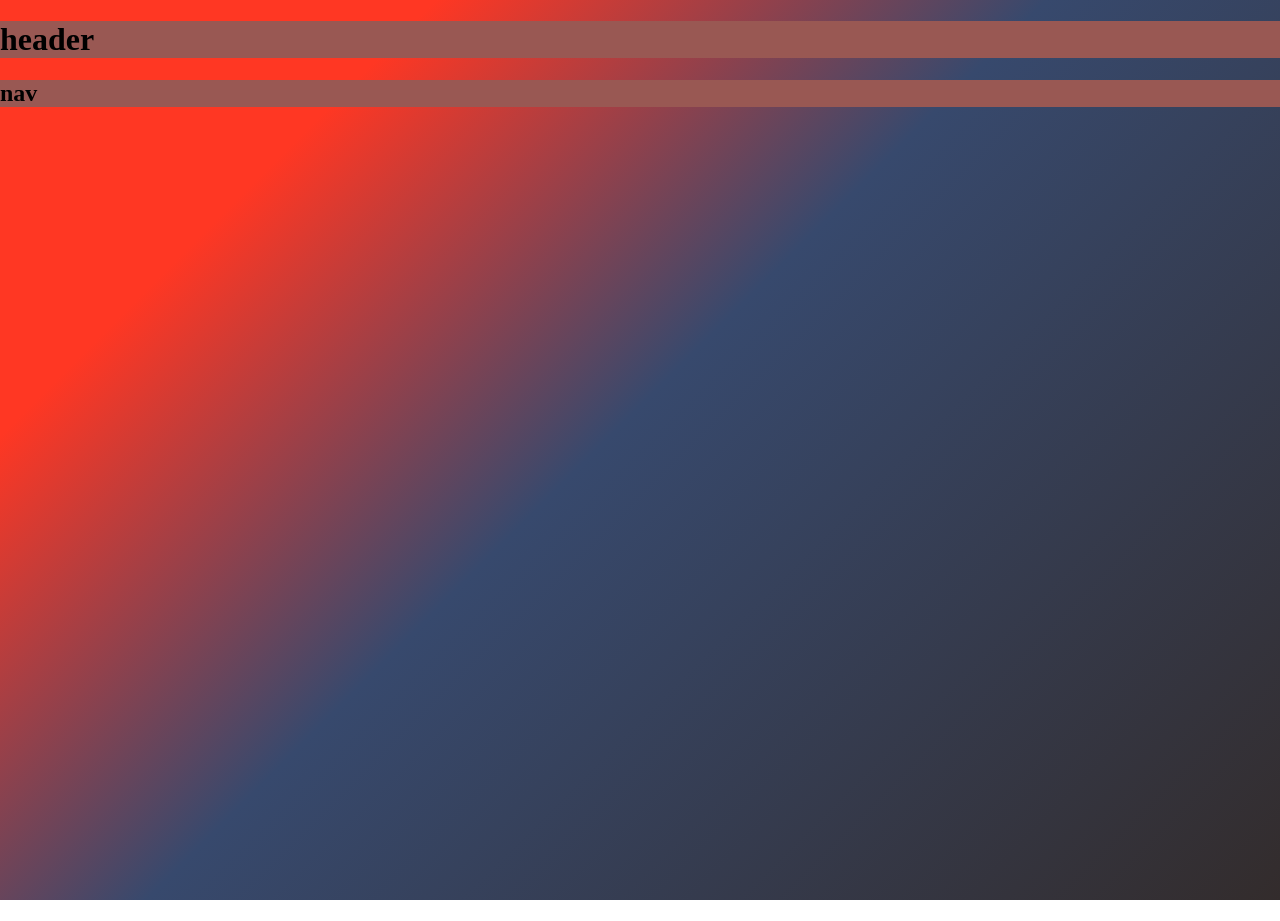
==== index.html @ 47cc46c7 "grid grid" ====
<!DOCTYPE html>
<html lang="en">
<head>
  <meta charset="UTF-8">
  <meta name="viewport" content="width=device-width, initial-scale=1.0">
  <link rel="stylesheet" href="css/style.css">
  <title>Document</title>
</head>
<body>
  <div id="wrapper">
    <header>
      <div><h1>header</h1></div>
    </header>
    <nav><h2>nav</h2></nav>
  </div>
</body>
</html>
---- css/style.css ----
body {
    margin: 0;
    min-height: 100vh;
    background: linear-gradient(135deg, #FF3723 20%, #37496D 48%, #332C2C 100%);
    background-attachment: fixed;
}
#container{
    background-color: transparent;
    display:grid;
    height: 100vh;
    gap: 14px;
    grid-template-columns: 30% 25% 22.5% 22.5%;
    grid-template-rows: 10% 20% 70% 14% 20%;
    grid-template-areas:
    'hd hd nav nav'
    'hd hd mn mn'
    'as mn mn mn'
    'as sn sn sn'
    'ft ft ft ft'
}   

header{
    grid-area: hd;
    background-color: #995853
}

nav{
    grid-area: nav;
    background-color: #995853;
}

aside{
    grid-area: as;
    background-image: linear-gradient(0deg, rgba(4, 9, 10, .48), rgba(4, 9, 10, .28)), url('Bilder/slenderman-photo.jpg');
    background-size: cover;
    background-position: center;
    width: 100%;
}
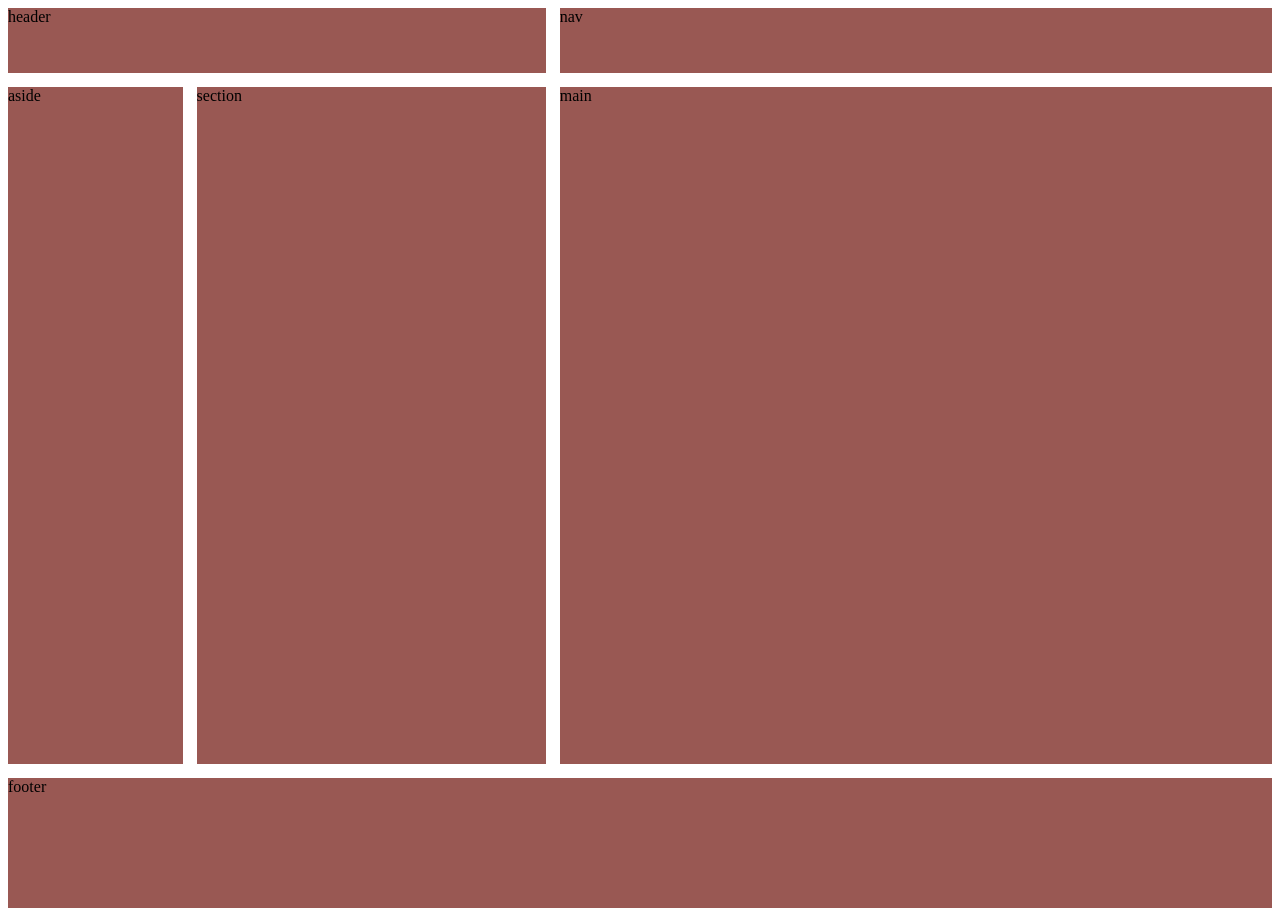
==== commit 44ea53d5: "fixa grid oh cards" ====
--- a/index.html
+++ b/index.html
@@ -7,11 +7,12 @@
   <title>Document</title>
 </head>
 <body>
-  <div id="wrapper">
-    <header>
-      <div><h1>header</h1></div>
-    </header>
-    <nav><h2>nav</h2></nav>
-  </div>
+  <nav>nav</nav>
+  <header>header</header>
+  <aside>aside</aside>
+  <footer>footer</footer>
+  <main>main</main>
+  <section>section</section>
+  
 </body>
 </html>
--- a/css/style.css
+++ b/css/style.css
@@ -1,38 +1,57 @@
 body {
-    margin: 0;
-    min-height: 100vh;
-    background: linear-gradient(135deg, #FF3723 20%, #37496D 48%, #332C2C 100%);
-    background-attachment: fixed;
-}
-#container{
-    background-color: transparent;
+    
     display:grid;
     height: 100vh;
     gap: 14px;
-    grid-template-columns: 30% 25% 22.5% 22.5%;
-    grid-template-rows: 10% 20% 70% 14% 20%;
+    grid-template-columns: 0.5fr 1fr 1fr 1fr;
+    grid-template-rows: 0.5fr 1fr 2fr 2fr 1fr;
     grid-template-areas:
     'hd hd nav nav'
-    'hd hd mn mn'
-    'as mn mn mn'
-    'as sn sn sn'
+    'as sn mn mn'
+    'as sn mn mn'
+    'as sn mn mn'
     'ft ft ft ft'
-}   
+}
+
+     
 
 header{
     grid-area: hd;
-    background-color: #995853
+    background-color:#995853;
 }
 
 nav{
     grid-area: nav;
-    background-color: #995853;
+    background-color: #995853;  
+}
+
+main{
+    grid-area: mn;
+    background-color:#995853;
 }
 
 aside{
     grid-area: as;
-    background-image: linear-gradient(0deg, rgba(4, 9, 10, .48), rgba(4, 9, 10, .28)), url('Bilder/slenderman-photo.jpg');
-    background-size: cover;
-    background-position: center;
-    width: 100%;
-}+    background-color:#995853;
+}
+
+footer{
+    grid-area: ft;
+    background-color:#995853;
+}
+
+section{
+    grid-area: sn;
+    background-color:#995853;
+}
+
+
+
+/*card-page: */
+
+.container {
+    display: flex;
+}
+
+
+
